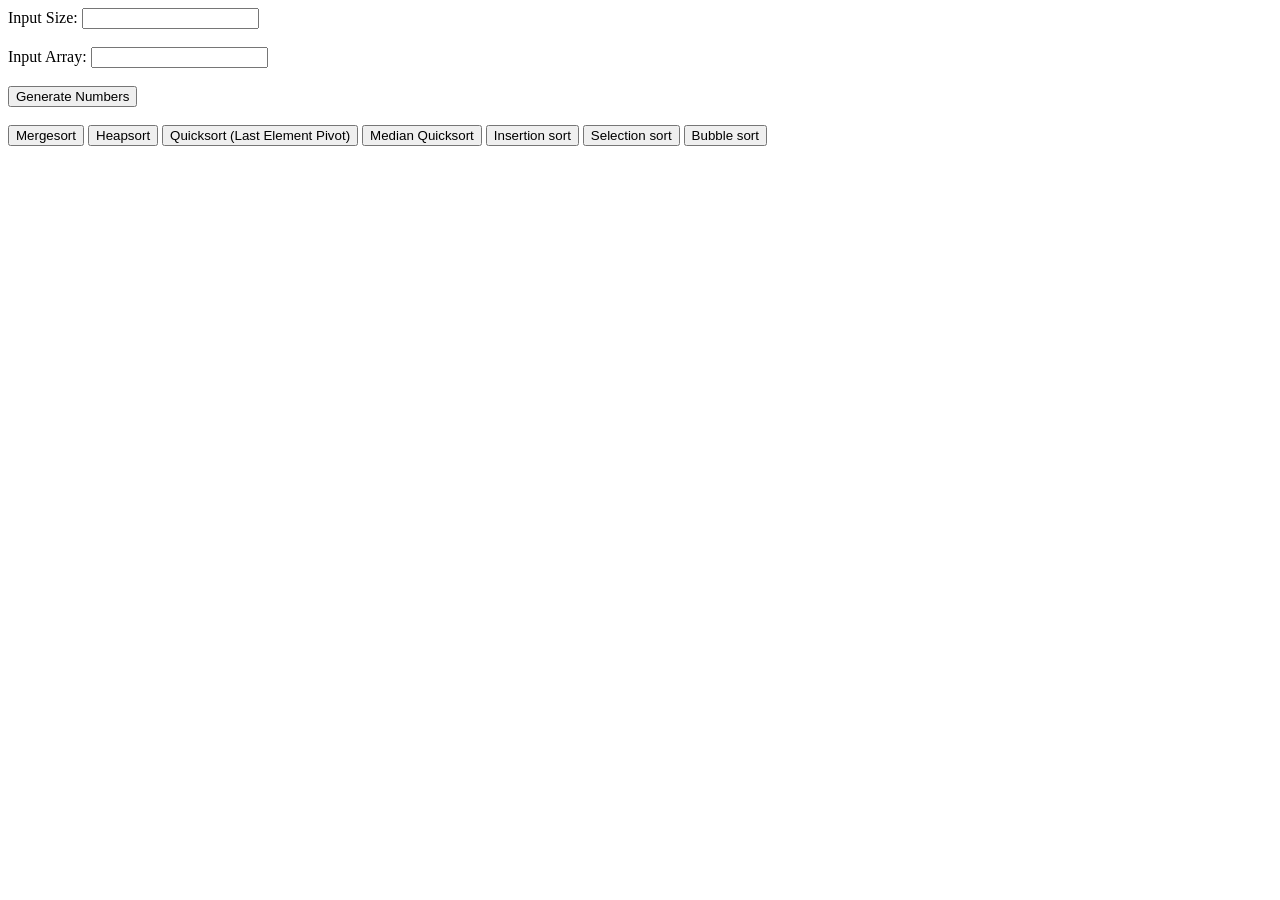
==== index.html @ 279883f4 "Add files via upload" ====
<!DOCTYPE html>
<html>
  <head>
    <title>Sorting Algorithms</title>
    <link rel="stylesheet" href="style.css">
  </head>
<body>


<form id="input-form">

    <label for="input-size">Input Size:</label>
    <input type="number" id="input-size" name="input-size"><br><br>

    <label for="input-size">Input Array:</label>
    <input type="text" id="input-array" name="input-size"><br><br>
    
    <button type="button" id="genSample" onclick="myfunction()">Generate Numbers</button><br><br>

    <!-- Sort inputs-->
    <button type="button" id="mergesort" onclick="mergeSort()">Mergesort</button>
    <button type="button" id="heapsort" onclick="heapSort()">Heapsort</button>
    <button type="button" id="quicksort1" onclick="quickSort()">Quicksort (Last Element Pivot)</button>
    <button type="button" id="quicksort2" onclick="quickSort2()">Median Quicksort</button>
    <button type="button" id="insertion-sort" onclick="insertionSort()">Insertion sort</button>
    <button type="button" id="selection-sort" onclick="selectionSort()">Selection  sort</button>
    <button type="button" id="bubble-sort" onclick="bubbleSort()">Bubble sort</button>

  </form>

  <br><br>
  <div class="container" >
    <label for="unsorted-input" id="input-label" hidden>Unsorted Input:</label>
    <div class="item" id="input" >
      
    </div>
  
    <br><br>
    <label for="sorted-input" id="output-label" hidden>Sorted Output:</label>
    <div class="item" id="output"></div>

    <br><br>
    <label for="time" id="time-label" hidden>Time:</label>
    <div class="item" id=time></div>
  
  </div>

  <script src="generate.js"></script>
  <script src="sorts.js"></script>
 
</body>
</html>
---- style.css ----
.item {
  /* width: fit-content; */
  padding: 10px;
  border: 2px solid gray;
  margin: 0;
  overflow-wrap: break-word;
  inline-size: 70%;
  overflow-wrap: break-word;
  visibility: hidden;
}

/* .container {
  inline-size: 80px;
  overflow-wrap: break-word;
} */

/* .container {
  visibility: hidden;
} */
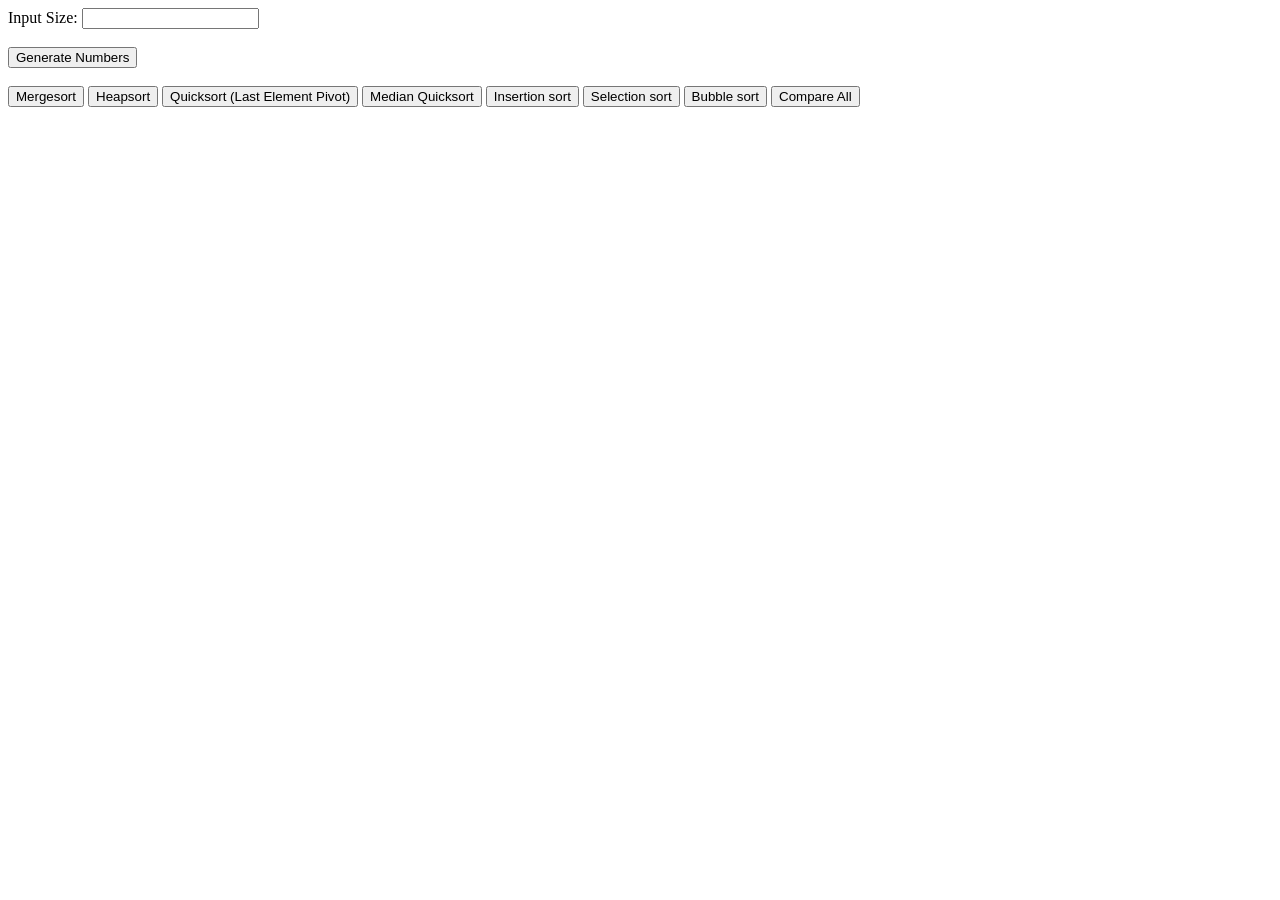
==== commit 0dbecaf6: "Minor internal changes -Removed console logs -Changed algo comparison UI -Removed comments" ====
--- a/index.html
+++ b/index.html
@@ -12,8 +12,6 @@
     <label for="input-size">Input Size:</label>
     <input type="number" id="input-size" name="input-size"><br><br>
 
-    <label for="input-size">Input Array:</label>
-    <input type="text" id="input-array" name="input-size"><br><br>
     
     <button type="button" id="genSample" onclick="myfunction()">Generate Numbers</button><br><br>
 
@@ -25,6 +23,7 @@
     <button type="button" id="insertion-sort" onclick="insertionSort()">Insertion sort</button>
     <button type="button" id="selection-sort" onclick="selectionSort()">Selection  sort</button>
     <button type="button" id="bubble-sort" onclick="bubbleSort()">Bubble sort</button>
+    <button type="button" id="compare-sort" onclick="compareAlgos()">Compare All</button>
 
   </form>
 
@@ -36,12 +35,20 @@
     </div>
   
     <br><br>
+    <label for="algo-label" id="algo-label" hidden>Algorithm Used:</label>
+    <div class="item" id="algo"></div>
+
+    <br><br>
     <label for="sorted-input" id="output-label" hidden>Sorted Output:</label>
     <div class="item" id="output"></div>
 
     <br><br>
     <label for="time" id="time-label" hidden>Time:</label>
     <div class="item" id=time></div>
+
+    <br><br>
+    <label for="compare" id="compare-label" hidden>Time Comparison:</label>
+    <div class="item" id=compare></div>
   
   </div>
 
